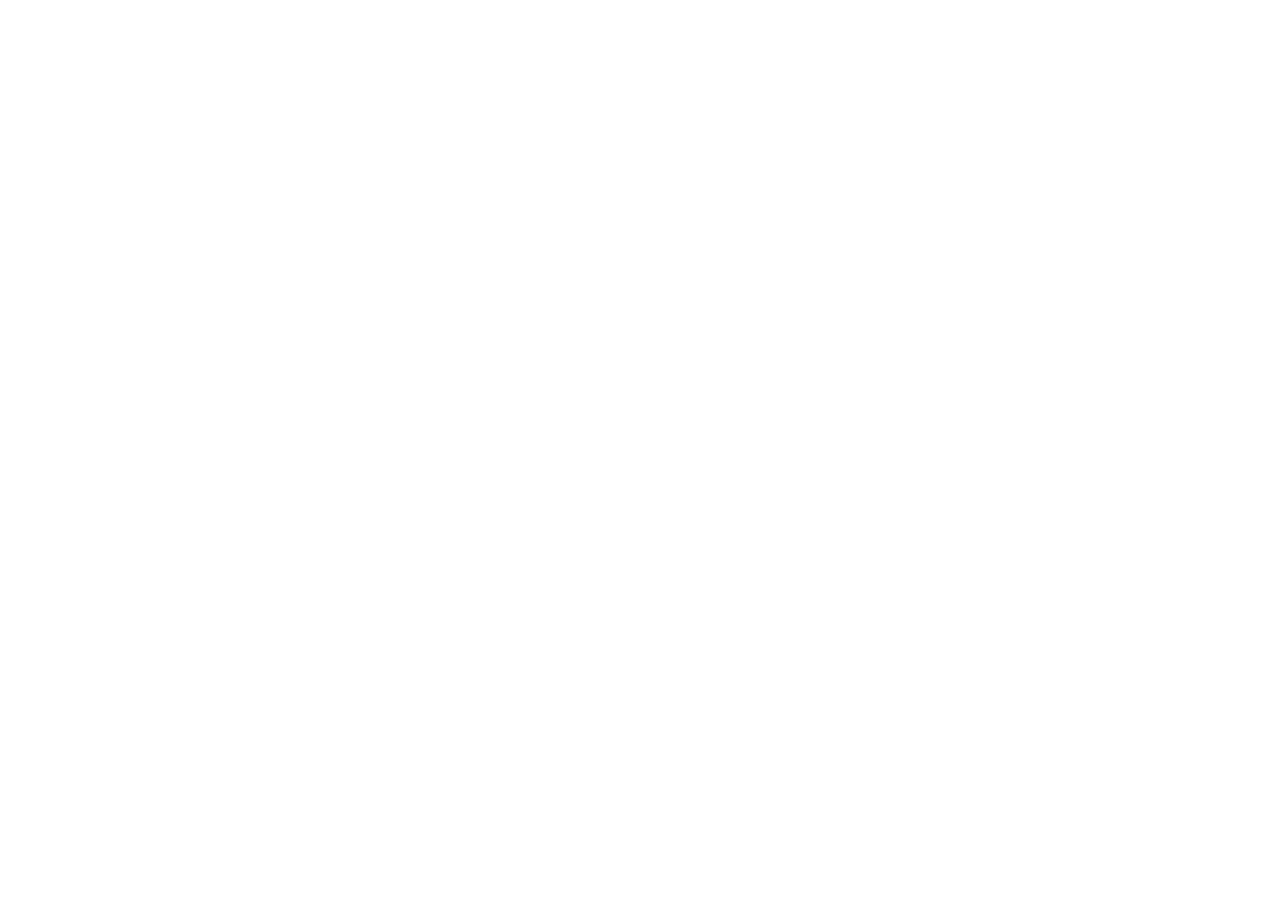
==== landing page/index.html @ 86e960df "building basics" ====
<!DOCTYPE html>
<html lang="en">
<head>
    <meta charset="UTF-8">
    <link rel="stylesheet" href="style.css">
    <meta name="viewport" content="width=device-width, initial-scale=1.0">
    <title>landing page</title>
</head>
<body>
    
</body>
</html>
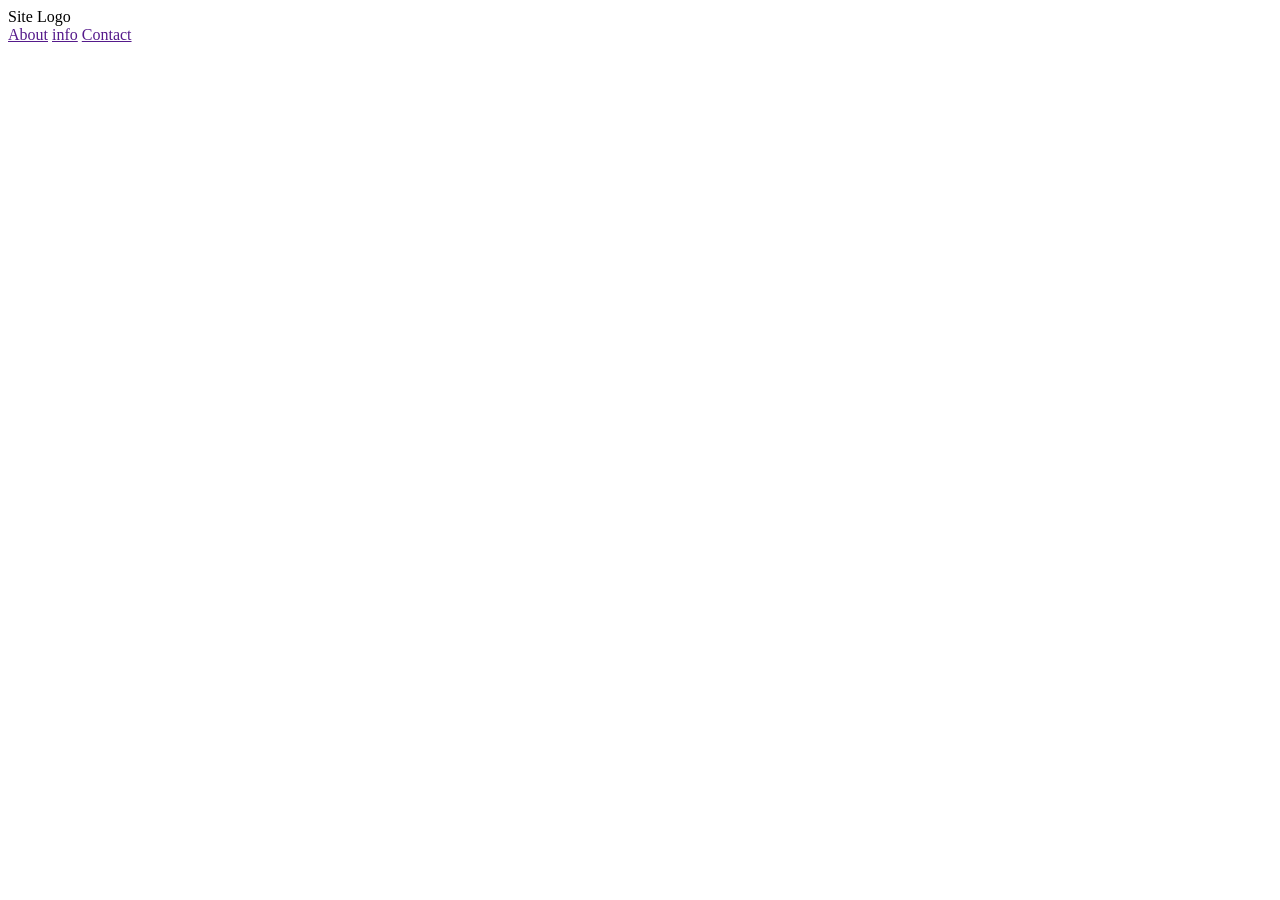
==== commit 6668b786: "building Header" ====
--- a/landing page/index.html
+++ b/landing page/index.html
@@ -7,6 +7,24 @@
     <title>landing page</title>
 </head>
 <body>
+    <div class="hero">
+        <div class="header">
+            <div class="left-header">
+                <div class="logo">Site Logo</div>
+            </div>
+            <div class="right-header">
+                <div class="nav">
+                    <a href="">About</a>
+                    <a href="">info</a>
+                    <a href="">Contact</a>
+                </div>
+            </div>
+
+        </div>
+        <div class="main">
+
+        </div>
+    </div>
     
 </body>
 </html>
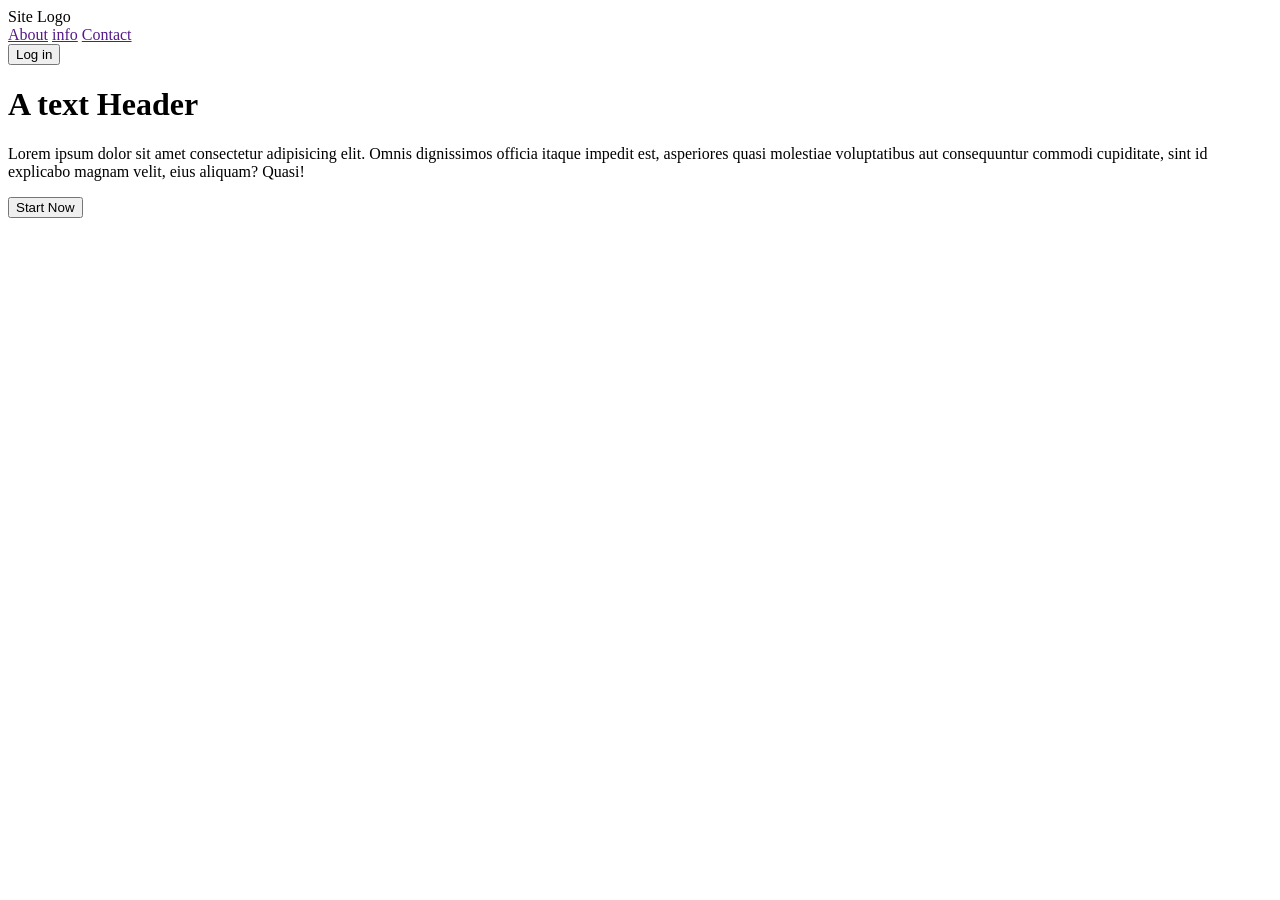
==== commit 49d0552d: "building the main body and adding button to the to header" ====
--- a/landing page/index.html
+++ b/landing page/index.html
@@ -18,10 +18,18 @@
                     <a href="">info</a>
                     <a href="">Contact</a>
                 </div>
+                <button>Log in</button>
             </div>
-
         </div>
         <div class="main">
+            <div class="left-side">
+                <h1>A text Header</h1>
+                <p>Lorem ipsum dolor sit amet consectetur adipisicing elit. Omnis dignissimos officia itaque impedit est, asperiores quasi molestiae voluptatibus aut consequuntur commodi cupiditate, sint id explicabo magnam velit, eius aliquam? Quasi!</p>
+                <button>Start Now</button>
+            </div>
+            <div class="right-side">
+                <img src="" alt="">
+            </div>
 
         </div>
     </div>
